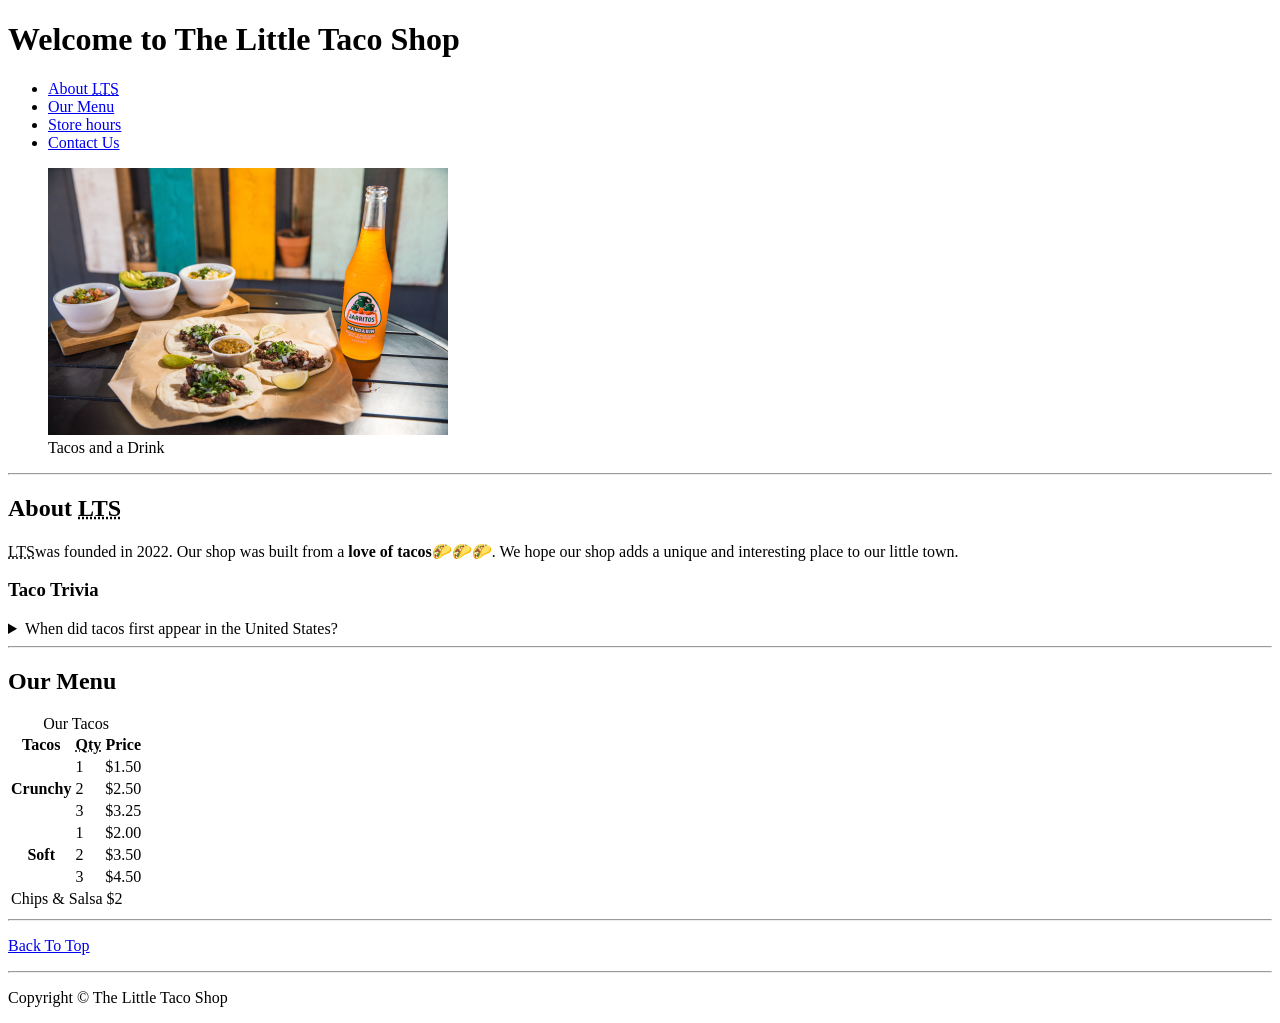
==== HTML_Project/index.html @ 6713c6b0 "Creating a new HTML Project" ====
<!DOCTYPE html>
<html lang="en">
    <head>
        <meta charset="UTF-8">
        <meta name="author" content="Madan">
        <meta name="description" content="The official website for The Little Taco Shop">
        <title>The Little Taco Shop</title>
        <link rel="icon" href="favicon.ico" type="image/x-icon">
        <link rel="stylesheet" href="css/style.css">
    </head>

    <body>
        <header>
            <h1>Welcome to The Little Taco Shop</h1>
            <nav>
                <ul>
                    <li>
                        <a href="#about">About <abbr title="The Little Taco Shop">LTS</abbr></a>
                    </li>
                    <li>
                        <a href="#menu">Our Menu</a>
                    </li>
                    <li>
                        <a href="hours.html">Store hours</a>
                    </li>
                    <li>
                        <a href="contact.html">Contact Us</a>
                    </li>
                </ul>
            </nav>
            <figure>
                <img src="img/tacos_and_drink_400x267.png" alt="Tacos and a Drink" title="We love tacos!" width="400" height="267">
                <figcaption>
                    Tacos and a Drink
                </figcaption>
            </figure>
        </header>
        <hr>
        <main>
            <article id="about">
                <h2>About <abbr title="The Little Taco Shop">LTS</abbr></h2>
                <P>
                    <abbr title="The Little Taco Shop">LTS</abbr>was founded in <time datetime="2022">2022</time>. Our shop was built from a <strong>love of tacos</strong>🌮🌮🌮. We hope our shop adds a unique and interesting place to our little town.
                </P>
                <aside>
                    <h3>Taco Trivia</h3>
                    <details>
                        <summary>When did tacos first appear in the United States?</summary>
                        <p>
                            Jeffrey M. Pilcher, taco historian and professor of history at the University of Minnesota, says the earliest mention of tacos in the United States are in a newspaper from <time datetime="1905">1905</time>.
                            (Source: <cite>
                                <a href="https://www.smithsonianmag.com/arts-culture/where-did-the-taco-come-from-81228162/" target="_blank">Smithsoninan Magazine</a></cite>)
                        </p>
                    </details>
                </aside>
            </article>
            <hr>
            <article id="menu">
                <h2>Our Menu</h2>
                <table>
                    <caption>Our Tacos</caption>
                    <thead>
                        <tr>
                            <th>Tacos</th>
                            <th scope="col"><abbr title="Quantity">Qty</abbr></th>
                            <th scope="col">Price</th>
                        </tr>
                    </thead>
                    <tbody>
                        <tr>
                            <th scope="row" rowspan="3">
                                Crunchy
                            </th>
                            <td>1</td>
                            <td>$1.50</td>
                        </tr>
                        <tr>
                            <td>2</td>
                            <td>$2.50</td>
                        </tr>
                        <tr>
                            <td>3</td>
                            <td>$3.25</td>
                        </tr>
                        <tr>
                            <th scope="row" rowspan="3">
                                Soft
                            </th>
                            <td>1</td>
                            <td>$2.00</td>
                        </tr>
                        <tr>
                            <td>2</td>
                            <td>$3.50</td>
                        </tr>
                        <tr>
                            <td>3</td>
                            <td>$4.50</td>
                        </tr>
                    </tbody>
                    <tfoot>
                        <tr>
                            <td colspan="3">
                                Chips &amp; Salsa $2
                            </td>
                        </tr>
                    </tfoot>
                </table>
                <hr>
                <p>
                    <a href="#">Back To Top</a>
                </p>
            </article>
        </main>
        <hr>
        <footer>
            <p>Copyright &copy; The Little Taco Shop</p>
        </footer>
    </body>
</html>
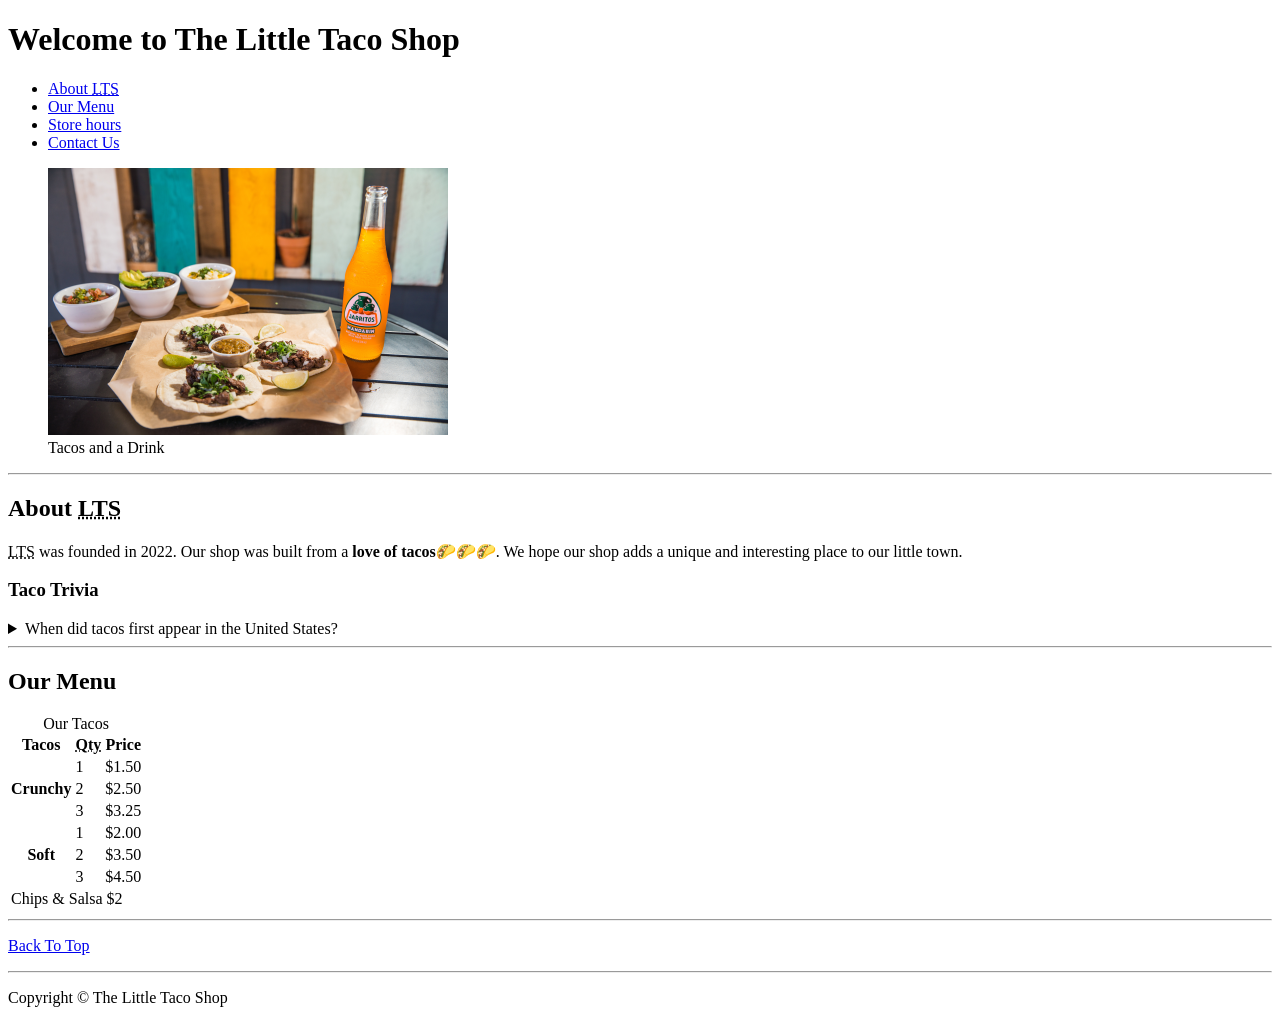
==== commit 42e46c27: "Small Corrections of tags and content" ====
--- a/HTML_Project/index.html
+++ b/HTML_Project/index.html
@@ -39,9 +39,9 @@
         <main>
             <article id="about">
                 <h2>About <abbr title="The Little Taco Shop">LTS</abbr></h2>
-                <P>
-                    <abbr title="The Little Taco Shop">LTS</abbr>was founded in <time datetime="2022">2022</time>. Our shop was built from a <strong>love of tacos</strong>🌮🌮🌮. We hope our shop adds a unique and interesting place to our little town.
-                </P>
+                <p>
+                    <abbr title="The Little Taco Shop">LTS</abbr> was founded in <time datetime="2022">2022</time>. Our shop was built from a <strong>love of tacos</strong>🌮🌮🌮. We hope our shop adds a unique and interesting place to our little town.
+                </p>
                 <aside>
                     <h3>Taco Trivia</h3>
                     <details>
@@ -49,7 +49,7 @@
                         <p>
                             Jeffrey M. Pilcher, taco historian and professor of history at the University of Minnesota, says the earliest mention of tacos in the United States are in a newspaper from <time datetime="1905">1905</time>.
                             (Source: <cite>
-                                <a href="https://www.smithsonianmag.com/arts-culture/where-did-the-taco-come-from-81228162/" target="_blank">Smithsoninan Magazine</a></cite>)
+                                <a href="https://www.smithsonianmag.com/arts-culture/where-did-the-taco-come-from-81228162/" target="_blank">Smithsonian Magazine</a></cite>)
                         </p>
                     </details>
                 </aside>
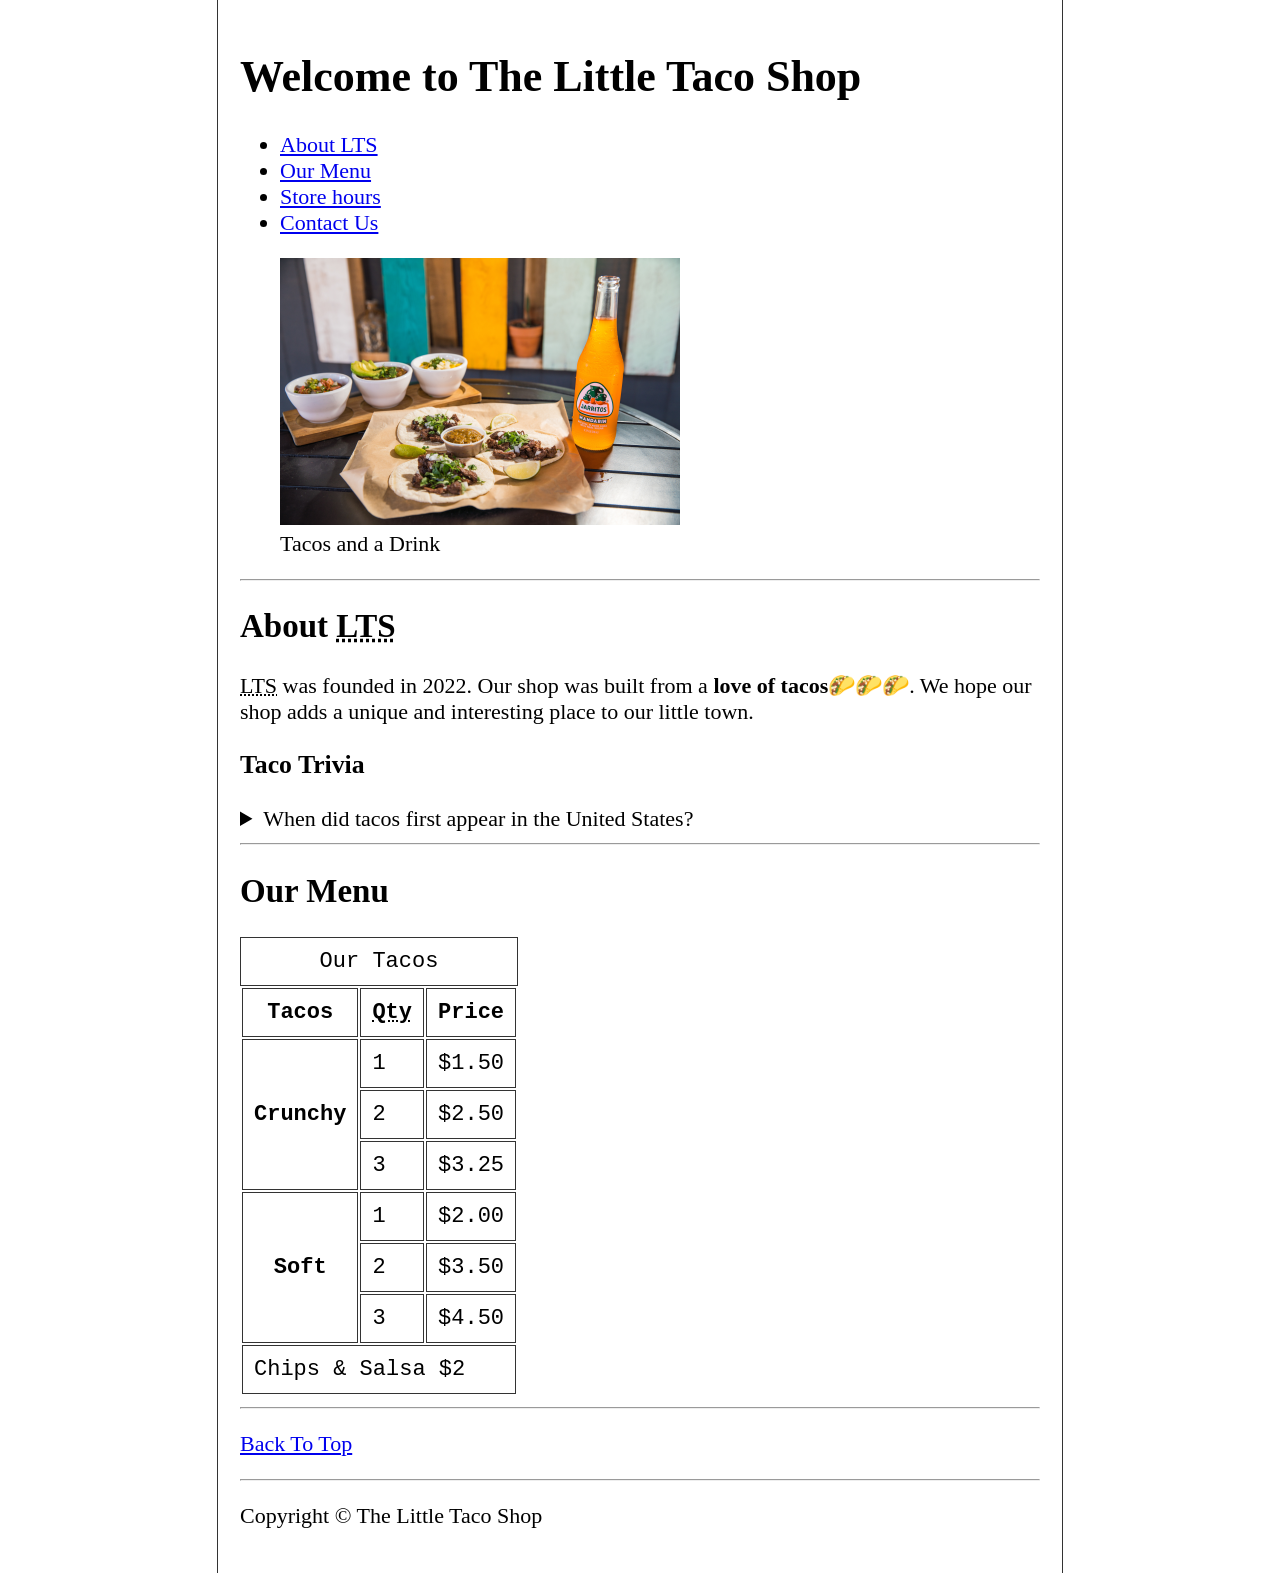
==== commit 2da0aed3: "Modified css file path in index file" ====
--- a/HTML_Project/index.html
+++ b/HTML_Project/index.html
@@ -6,7 +6,7 @@
         <meta name="description" content="The official website for The Little Taco Shop">
         <title>The Little Taco Shop</title>
         <link rel="icon" href="favicon.ico" type="image/x-icon">
-        <link rel="stylesheet" href="css/style.css">
+        <link rel="stylesheet" href="style.css">
     </head>
 
     <body>
--- a/HTML_Project/style.css
+++ b/HTML_Project/style.css
@@ -0,0 +1,19 @@
+html{
+    font-size: 22px;
+}
+
+body{
+    min-height: 100vh;
+    max-width: 800px;
+    margin: 0 auto;
+    padding: 1rem;
+    border-left: 1px solid #333;
+    border-right: 1px solid #333;
+}
+
+th, td, caption{
+    border: 1px solid #333;
+    font-family: 'Courier New', Courier, monospace;
+    border-collapse: separate;
+    padding: 0.5rem; 
+}
